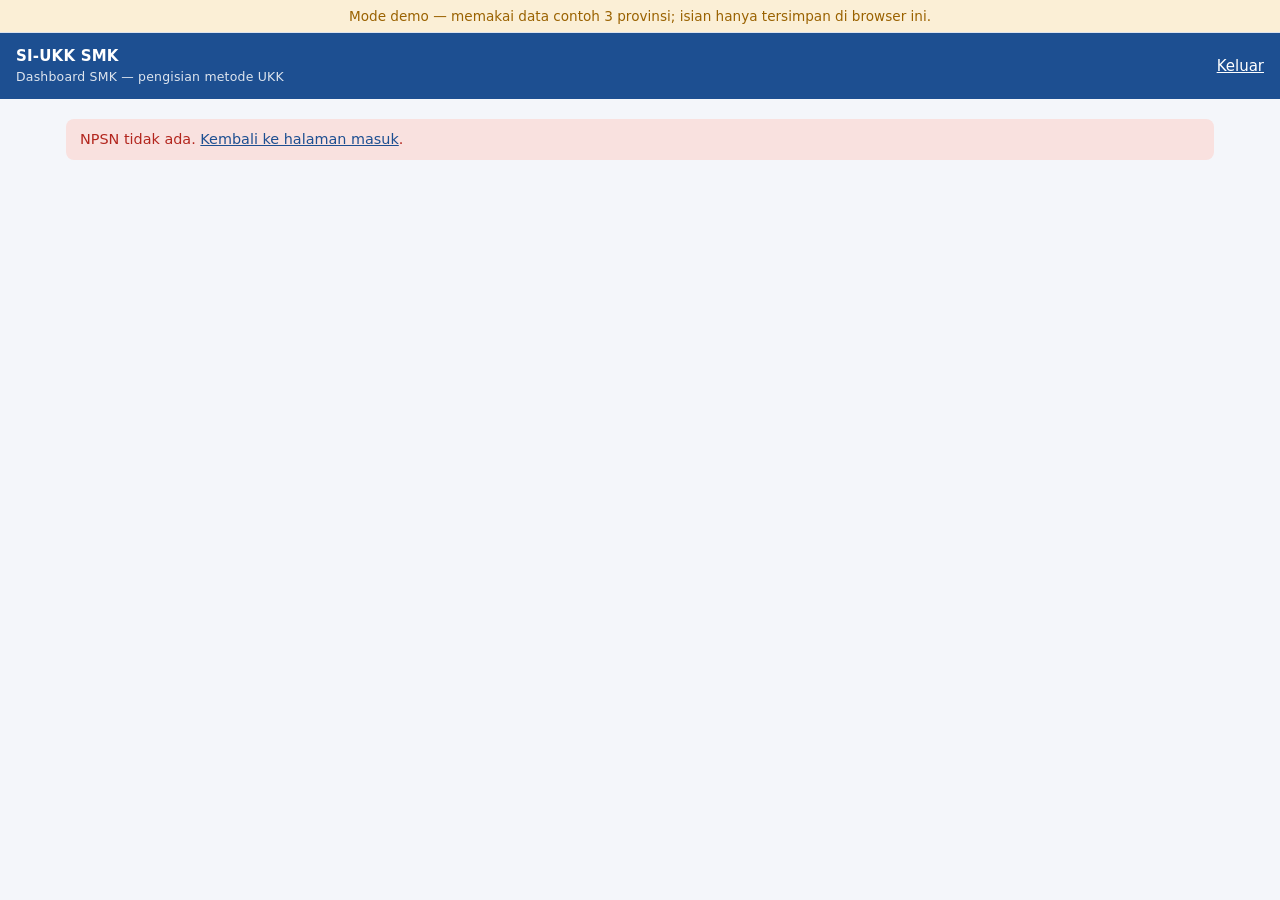
==== smk/index.html @ 92561b75 "Add files via upload" ====
<!doctype html>
<html lang="id">
<head>
<meta charset="utf-8">
<meta name="viewport" content="width=device-width, initial-scale=1">
<title>SI-UKK SMK — Pengisian Sekolah</title>
<link rel="stylesheet" href="../assets/css/app.css">
</head>
<body>
<div id="top"></div>
<main class="wrap" id="app"><div class="loading">Memuat…</div></main>
<script type="module" src="../assets/js/smk.js"></script>
</body>
</html>
---- assets/css/app.css ----
:root {
  --bg: #f4f6fa;
  --surface: #ffffff;
  --surface-2: #f0f3f8;
  --border: #dde3ec;
  --text: #1b2433;
  --muted: #5d6b80;
  --primary: #1d4f91;
  --primary-ink: #ffffff;
  --primary-soft: #e3ecf8;
  --ok: #1f7a4d;      --ok-soft: #e0f2e9;
  --warn: #9a6200;    --warn-soft: #fbefd6;
  --bad: #b3261e;     --bad-soft: #f9e1df;
  --grey-soft: #e9edf2;
  --c-lsp: #1d4f91;
  --c-dudi: #2a9d8f;
  --c-tanpa: #e09f3e;
  --c-belum: #c5ccd6;
  --radius: 10px;
  --shadow: 0 1px 2px rgba(16, 24, 40, .06), 0 1px 3px rgba(16, 24, 40, .08);
  color-scheme: light;
}
@media (prefers-color-scheme: dark) {
  :root:not([data-theme="light"]) {
    --bg: #11151c; --surface: #1a2029; --surface-2: #222a35; --border: #2f3946;
    --text: #e6ebf2; --muted: #9aa7b8; --primary: #7fb0f0; --primary-ink: #0d1520; --primary-soft: #1f2f45;
    --ok: #6fd3a0; --ok-soft: #173327; --warn: #f0c060; --warn-soft: #3a2f15; --bad: #ff8a80; --bad-soft: #3d1d1b;
    --grey-soft: #2a323d; --c-lsp: #7fb0f0; --c-dudi: #5fd1c1; --c-tanpa: #f0b860; --c-belum: #4a5563;
    color-scheme: dark;
  }
}
:root[data-theme="dark"] {
  --bg: #11151c; --surface: #1a2029; --surface-2: #222a35; --border: #2f3946;
  --text: #e6ebf2; --muted: #9aa7b8; --primary: #7fb0f0; --primary-ink: #0d1520; --primary-soft: #1f2f45;
  --ok: #6fd3a0; --ok-soft: #173327; --warn: #f0c060; --warn-soft: #3a2f15; --bad: #ff8a80; --bad-soft: #3d1d1b;
  --grey-soft: #2a323d; --c-lsp: #7fb0f0; --c-dudi: #5fd1c1; --c-tanpa: #f0b860; --c-belum: #4a5563;
  color-scheme: dark;
}

* { box-sizing: border-box; }
html, body { margin: 0; }
body {
  background: var(--bg); color: var(--text);
  font: 15px/1.5 "Inter", system-ui, -apple-system, "Segoe UI", Roboto, sans-serif;
  -webkit-font-smoothing: antialiased;
}
a { color: var(--primary); }
h1, h2, h3 { line-height: 1.25; margin: 0 0 .5rem; }
h1 { font-size: 1.35rem; } h2 { font-size: 1.15rem; } h3 { font-size: 1rem; }
.muted { color: var(--muted); }
.small { font-size: .85rem; }
.num { font-variant-numeric: tabular-nums; }

/* ---------- layout ---------- */
.topbar {
  background: var(--primary); color: var(--primary-ink);
  padding: 12px 16px; display: flex; align-items: center; gap: 12px; flex-wrap: wrap;
}
.topbar .brand { font-weight: 700; letter-spacing: .2px; }
.topbar .brand small { display: block; font-weight: 400; opacity: .85; font-size: .78rem; }
.topbar .spacer { flex: 1; }
.topbar a, .topbar button.link { color: var(--primary-ink); }
.wrap { max-width: 1180px; margin: 0 auto; padding: 20px 16px 48px; }
.demo-banner {
  background: var(--warn-soft); color: var(--warn); text-align: center;
  padding: 6px 16px; font-size: .85rem; border-bottom: 1px solid var(--border);
}
.card {
  background: var(--surface); border: 1px solid var(--border); border-radius: var(--radius);
  box-shadow: var(--shadow); padding: 16px;
}
.stack > * + * { margin-top: 16px; }
.row { display: flex; gap: 12px; flex-wrap: wrap; align-items: center; }
.grid-stats { display: grid; grid-template-columns: repeat(auto-fit, minmax(160px, 1fr)); gap: 12px; }
.stat { background: var(--surface); border: 1px solid var(--border); border-radius: var(--radius); padding: 14px 16px; }
.stat .label { color: var(--muted); font-size: .82rem; }
.stat .value { font-size: 1.6rem; font-weight: 700; font-variant-numeric: tabular-nums; }
.stat .sub { color: var(--muted); font-size: .8rem; }

/* ---------- form ---------- */
label { font-size: .85rem; color: var(--muted); display: block; margin-bottom: 4px; }
input, select, textarea, button { font: inherit; color: inherit; }
input[type=text], input[type=search], input[type=password], input[type=email], input[type=number], select, textarea {
  width: 100%; padding: 9px 11px; border: 1px solid var(--border); border-radius: 8px;
  background: var(--surface); color: var(--text);
}
input:focus, select:focus, textarea:focus, button:focus-visible { outline: 2px solid var(--primary); outline-offset: 1px; }
input:disabled, select:disabled { background: var(--surface-2); color: var(--muted); }
.btn {
  display: inline-flex; align-items: center; gap: 6px; justify-content: center;
  padding: 9px 16px; border-radius: 8px; border: 1px solid var(--border);
  background: var(--surface); cursor: pointer; font-weight: 600; text-decoration: none; color: var(--text);
}
.btn:hover { background: var(--surface-2); }
.btn.primary { background: var(--primary); color: var(--primary-ink); border-color: var(--primary); }
.btn.primary:hover { filter: brightness(1.08); }
.btn.small { padding: 5px 10px; font-size: .85rem; }
.btn.ghost { border-color: transparent; background: transparent; }
.btn:disabled { opacity: .55; cursor: not-allowed; }
button.link { background: none; border: 0; padding: 0; cursor: pointer; text-decoration: underline; }

/* ---------- chips ---------- */
.chip { display: inline-block; padding: 2px 9px; border-radius: 999px; font-size: .78rem; font-weight: 600; white-space: nowrap; }
.chip.ok { background: var(--ok-soft); color: var(--ok); }
.chip.warn { background: var(--warn-soft); color: var(--warn); }
.chip.bad { background: var(--bad-soft); color: var(--bad); }
.chip.grey { background: var(--grey-soft); color: var(--muted); }
.chip.info { background: var(--primary-soft); color: var(--primary); }

/* ---------- table ---------- */
.table-wrap { overflow-x: auto; border: 1px solid var(--border); border-radius: var(--radius); background: var(--surface); }
table { width: 100%; border-collapse: collapse; font-size: .9rem; }
th, td { text-align: left; padding: 9px 12px; border-bottom: 1px solid var(--border); vertical-align: top; }
th { background: var(--surface-2); font-weight: 600; font-size: .82rem; color: var(--muted); position: sticky; top: 0; }
td.r, th.r { text-align: right; }
tr.click { cursor: pointer; }
tr.click:hover td { background: var(--surface-2); }
tbody tr:last-child td { border-bottom: 0; }

/* ---------- progress & bars ---------- */
.progress { height: 8px; background: var(--grey-soft); border-radius: 99px; overflow: hidden; min-width: 80px; }
.progress > span { display: block; height: 100%; background: var(--ok); }
.stackbar { display: flex; height: 14px; border-radius: 4px; overflow: hidden; background: var(--c-belum); min-width: 120px; }
.stackbar > span { height: 100%; }
.legend { display: flex; gap: 14px; flex-wrap: wrap; font-size: .82rem; color: var(--muted); }
.legend i { display: inline-block; width: 10px; height: 10px; border-radius: 2px; margin-right: 5px; vertical-align: -1px; }
.hbar { display: grid; grid-template-columns: minmax(120px, 220px) 1fr 70px; gap: 8px; align-items: center; font-size: .88rem; margin: 6px 0; }
.hbar .track { background: var(--grey-soft); border-radius: 4px; height: 14px; overflow: hidden; }
.hbar .track span { display: block; height: 100%; }

/* ---------- tabs ---------- */
.tabs { display: flex; gap: 4px; border-bottom: 1px solid var(--border); overflow-x: auto; }
.tabs button {
  border: 0; background: none; padding: 10px 14px; cursor: pointer; font-weight: 600; color: var(--muted);
  border-bottom: 2px solid transparent; white-space: nowrap;
}
.tabs button[aria-selected=true] { color: var(--primary); border-bottom-color: var(--primary); }

/* ---------- KK card (SMK) ---------- */
.kk { border: 1px solid var(--border); border-radius: var(--radius); background: var(--surface); padding: 14px 16px; }
.kk.excluded { opacity: .7; background: var(--surface-2); }
.kk-head { display: flex; gap: 10px; align-items: flex-start; justify-content: space-between; flex-wrap: wrap; }
.kk-title { font-weight: 700; }
.kk-form { display: grid; grid-template-columns: 1.2fr 1fr 1.6fr auto; gap: 10px; margin-top: 12px; align-items: end; }
@media (max-width: 820px) { .kk-form { grid-template-columns: 1fr; } }
.kk-actions { display: flex; gap: 8px; flex-wrap: wrap; margin-top: 10px; }
.program-head { margin: 22px 0 8px; font-size: .9rem; color: var(--muted); text-transform: uppercase; letter-spacing: .4px; }

/* ---------- modal & toast ---------- */
.modal-bg { position: fixed; inset: 0; background: rgba(10, 15, 25, .5); display: flex; align-items: flex-start; justify-content: center; padding: 40px 16px; z-index: 50; overflow-y: auto; }
.modal { background: var(--surface); color: var(--text); border-radius: 12px; width: 100%; max-width: 720px; padding: 20px; box-shadow: 0 20px 50px rgba(0,0,0,.25); }
.modal.wide { max-width: 1000px; }
.modal-head { display: flex; justify-content: space-between; align-items: flex-start; gap: 12px; margin-bottom: 12px; }
.toast { position: fixed; left: 50%; bottom: 24px; transform: translateX(-50%); background: var(--text); color: var(--bg); padding: 10px 18px; border-radius: 8px; z-index: 60; max-width: calc(100% - 32px); }
.toast.bad { background: var(--bad); color: #fff; }
.alert { padding: 10px 14px; border-radius: 8px; font-size: .9rem; }
.alert.info { background: var(--primary-soft); color: var(--text); }
.alert.bad { background: var(--bad-soft); color: var(--bad); }
.alert.warn { background: var(--warn-soft); color: var(--text); }
.loading { color: var(--muted); padding: 24px; text-align: center; }
.timeline { list-style: none; padding: 0; margin: 0; }
.timeline li { border-left: 2px solid var(--border); padding: 0 0 14px 14px; position: relative; }
.timeline li::before { content: ""; position: absolute; left: -6px; top: 4px; width: 10px; height: 10px; border-radius: 50%; background: var(--primary); }

/* ---------- login ---------- */
.login { max-width: 460px; margin: 6vh auto; padding: 0 16px; }
.login .hero { text-align: center; margin-bottom: 20px; }
.login .hero h1 { font-size: 1.5rem; }
.role-tabs { display: grid; grid-template-columns: repeat(3, 1fr); gap: 6px; background: var(--surface-2); padding: 4px; border-radius: 10px; margin-bottom: 16px; }
.role-tabs button { border: 0; background: none; padding: 9px 4px; border-radius: 7px; cursor: pointer; font-weight: 600; color: var(--muted); }
.role-tabs button[aria-selected=true] { background: var(--surface); color: var(--primary); box-shadow: var(--shadow); }
.hidden { display: none !important; }
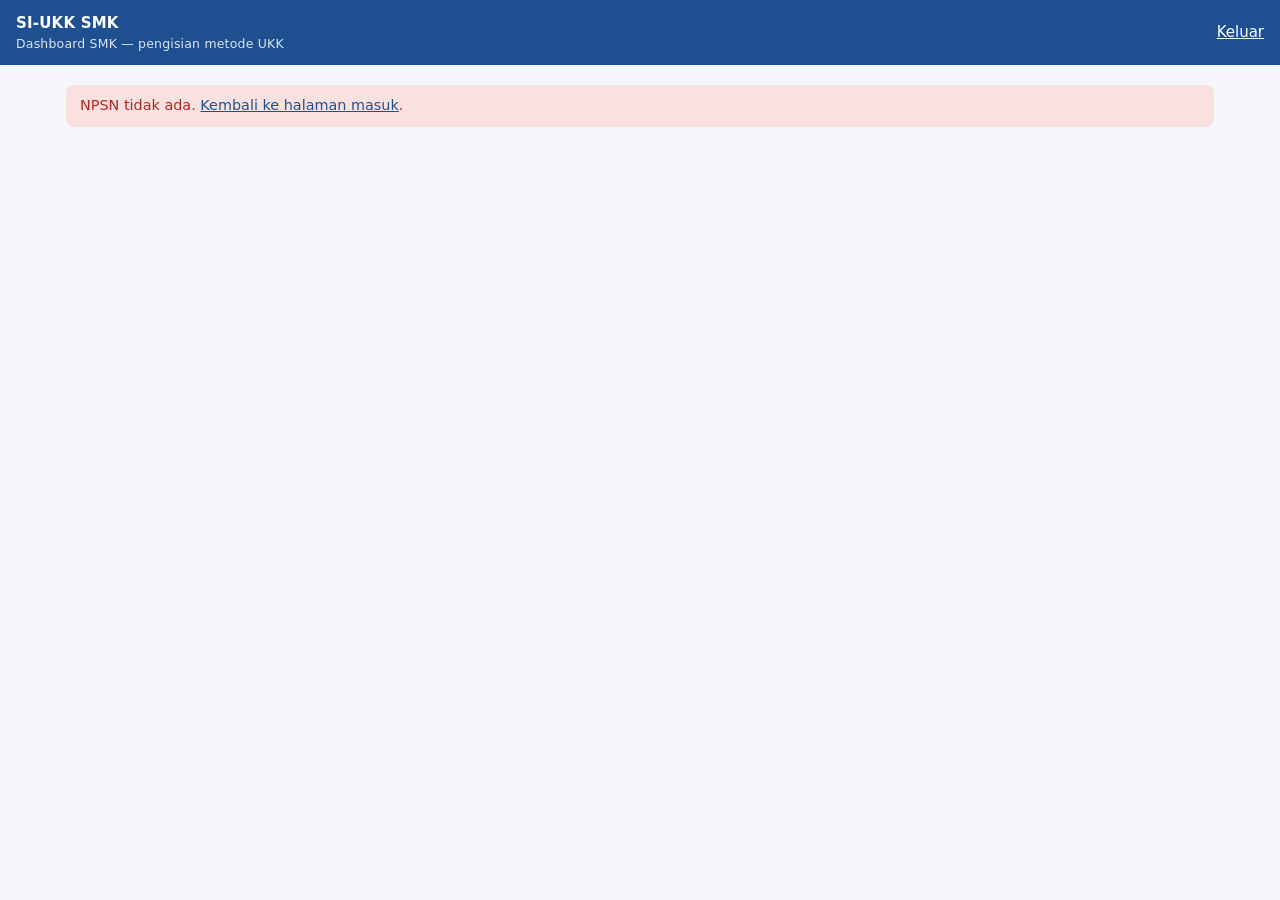
==== commit c7be80cf: "Update script tag to include version query parameter" ====
--- a/smk/index.html
+++ b/smk/index.html
@@ -9,6 +9,6 @@
 <body>
 <div id="top"></div>
 <main class="wrap" id="app"><div class="loading">Memuat…</div></main>
-<script type="module" src="../assets/js/smk.js"></script>
+<script type="module" src="../assets/js/smk.js?v=3"></script>
 </body>
 </html>
